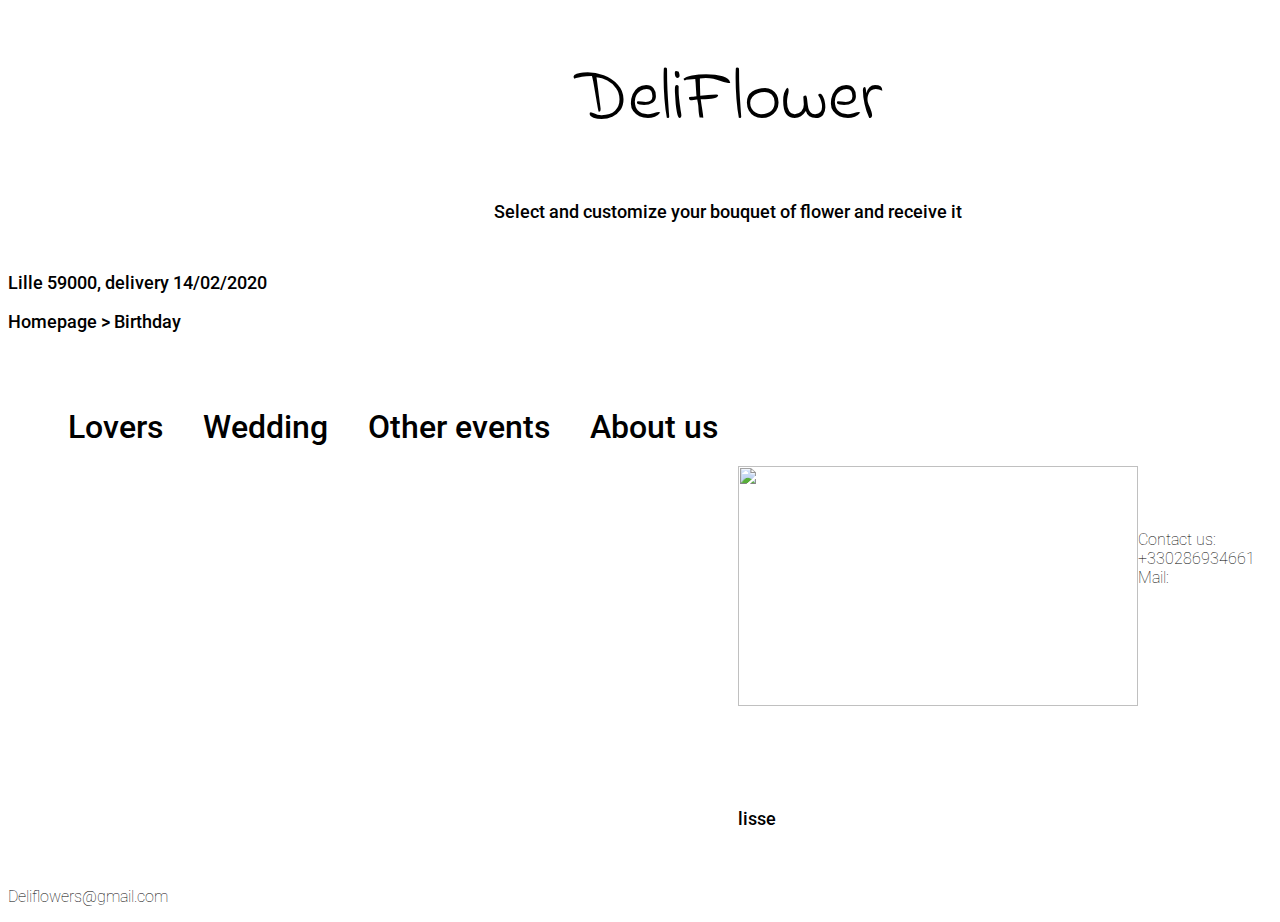
==== birthday.html @ 3c22bda8 "Add files via upload" ====
<!DOCTYPE html>
<html>
	<head>
		<title>
		DeliFlower
		</title>
		<link href="https://fonts.googleapis.com/css2?family=Lora:wght@600;700&family=Roboto:wght@500;700&display=swap" rel="stylesheet">
		<link href="https://fonts.googleapis.com/css2?family=Indie+Flower&display=swap" rel="stylesheet">
		<link rel="stylesheet"  href="css/style.css">
		<link rel="stylesheet"  href="css/components/bannerpg.css">
		<link rel="stylesheet"  href="css/components/card.css">
	</head>
		<body>
				
				<div class="bannerpg">
					<h1>
					DeliFlower
					</h1>
					

					<h3>
					Select and customize your bouquet of flower and receive it
					</h3>
				</div>	

					<h3>
						Lille 59000, delivery 14/02/2020
					</h3>
					<h3>
						Homepage > Birthday
					</h3>
				<nav>
				<ul class="navlist">	
					<li> 
						<a href="" class="btn-grey"> 	<h2> Lovers </h2>
						</a>
					</li>

					<li> 
						<a href="" class="btn-grey"> 	<h2> Wedding </h2>
						</a>
					</li>

					<li> 
						<a href="" class="btn-grey"> 	<h2> Other events </h2>
						</a>
					</li>

					<li> 
						<a href="" class="btn-grey"> 	<h2> About us</h2>
						</a>
					</li>		
				</ul>
				</nav>

				<ul class="navlist"> 
					<li>
						<img src="images/joy.jpg" class="card"> 
						<h3>
							lisse
						</h3>	
						
					</li>
				</ul> 
					
				<div class="avatar">
				</div>
						


				<p>
					Contact us: +330286934661 Mail: Deliflowers@gmail.com
				</p>	
		</body>
</html>
---- css/style.css ----
body	{
	background: #FFFFFF; ;
	color: #000000;
	font-family: 'Roboto', serif;
	font-size: 16px;
	font-weight: lighter;
}

/* Main title */
h1	{
	font-family: 'Indie Flower', cursive;
	color: black;
	font-size: 72px;
	font-weight: 400;
}


/* Event */
h2	{
	font-family: 'Roboto';
	color: #000000;
	font-size: 32px;
	font-weight: 500;

}

/* Subtitle */
h3	{
	font-family: "Roboto";
	color: #000000;
	font-size: 18px;
	font-weight: 500;
}

/* link */

a {
	font-family: 'Roboto', sans-serif;
	text-decoration: none;
	color: #000000;
	font-weight: 500;
	font-size: 16px;
	}	

/* link 2 */
??


/* btn events */
.btn-grey {
	background-color: rgb(201,201,201);
	color: #090909;
	padding: 0px;
	border-radius: 0px;
	width: 280px;
	height: 54px;
	text-align: center;
}

/* card */
.card {
	background-color: white;
	padding: 0px;
	width: 400px;
	height: 240px;
}
.text-card {
	background-color: ##E8DED2;
	width: 400px ;
	height: 65px;
}

.big-card {
	background-color: white;
	padding: 50% ;
	width: 593px;
	height: 474px;
}

/* avatar */
.avatar {
	border-radius: 50%;
	width: 48px;
	height: 48px;
}

nav {
	width: 100%;
	height:100px;
	line-height;
}

.navlist {

}

.navlist li {
	list-style: none;
	display: inline-block;
	float: left;
	line-height: 100px;
}

.navlist li a  {
	display: block;
	text-decoration: none;
	font-size: 14px;
	font-family: 'Roboto', sans-serif;
	font-weight: 500;
	padding: 0 20px;
}
---- css/components/bannerpg.css ----
/* banner pg */
.bannerpg {
	background-image:url(../../images/intestazione.jpg);
	color: #C4C4C4;
	width: 1440px;
	height: 206px;
	background-size: cover;
	background-position: center;
	left: 0px;
	top: 0px;
}

.bannerpg-gray {
	width: 1440px;
	height: 206px;
	color: #C4C4C4
}

.bannerpg h1 {
	color: black;
	text-align: center;
	left: 262px;
	top: 10px;
}

.bannerpg h3 {
	color: black;
	text-align: center;
	left: 246px;
	top: 111px;
}

body {
	background: #FFFFFF; ;
	color: #000000;
	font-family: 'Roboto', serif;
	font-size: 16px;
	font-weight: lighter;
}
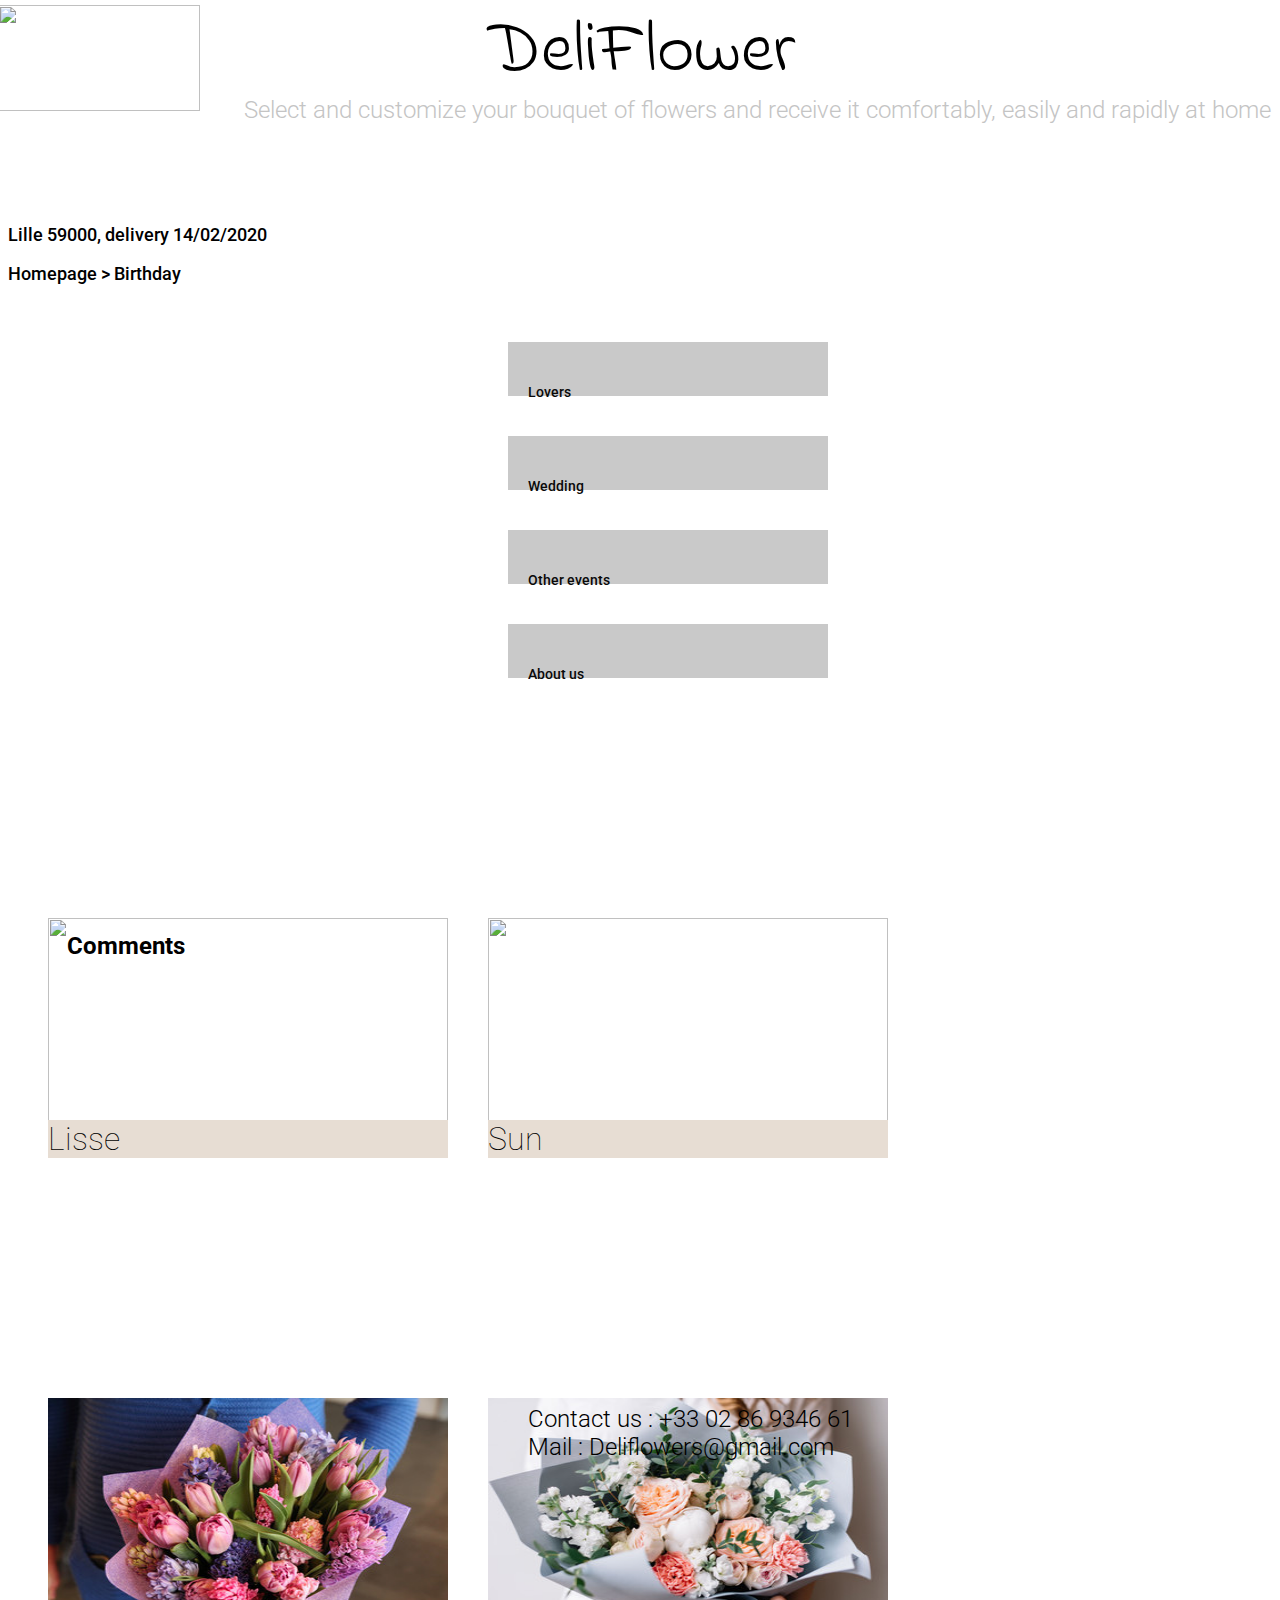
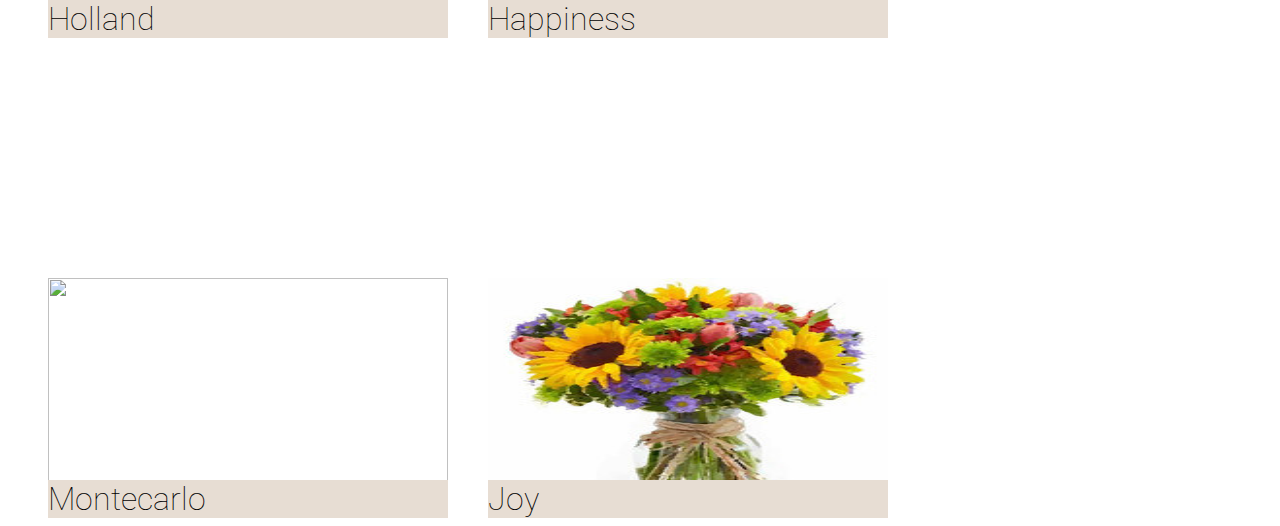
==== commit ead4e900: "Add files via upload" ====
--- a/birthday.html
+++ b/birthday.html
@@ -8,68 +8,89 @@
 		<link href="https://fonts.googleapis.com/css2?family=Indie+Flower&display=swap" rel="stylesheet">
 		<link rel="stylesheet"  href="css/style.css">
 		<link rel="stylesheet"  href="css/components/bannerpg.css">
-		<link rel="stylesheet"  href="css/components/card.css">
 	</head>
 		<body>
-				
-				<div class="bannerpg">
-					<h1>
-					DeliFlower
-					</h1>
-					
-
-					<h3>
-					Select and customize your bouquet of flower and receive it
-					</h3>
-				</div>	
-
+			<header>
+			<div class="bannerpg">
+				<img id="logo" src="images/Logo.png">
+				<img id="OrangeDot" src="images/OrangeDot.png">
+				<h1>DeliFlower</h1>
+				<p>Select and customize your bouquet of flowers and receive it comfortably, easily and rapidly at home</p>
+			</div>
+		</header>
+			
+				<div class="PostalCode">	
 					<h3>
 						Lille 59000, delivery 14/02/2020
 					</h3>
+				</div>		
 					<h3>
 						Homepage > Birthday
 					</h3>
 				<nav>
 				<ul class="navlist">	
+					<li> <a href="lovers.html" class="btn-grey">  Lovers </a> </li>
+
 					<li> 
-						<a href="" class="btn-grey"> 	<h2> Lovers </h2>
+						<a href="" class="btn-grey"> Wedding
 						</a>
 					</li>
 
 					<li> 
-						<a href="" class="btn-grey"> 	<h2> Wedding </h2>
+						<a href="" class="btn-grey"> 	 Other events
 						</a>
 					</li>
 
 					<li> 
-						<a href="" class="btn-grey"> 	<h2> Other events </h2>
-						</a>
-					</li>
-
-					<li> 
-						<a href="" class="btn-grey"> 	<h2> About us</h2>
+						<a href="Aboutus.html" class="btn-grey"> 	About us
 						</a>
 					</li>		
 				</ul>
 				</nav>
+						
+	<div class="container">
+	<div class="cards";> 
 
-				<ul class="navlist"> 
-					<li>
-						<img src="images/joy.jpg" class="card"> 
-						<h3>
-							lisse
-						</h3>	
-						
-					</li>
-				</ul> 
-					
-				<div class="avatar">
-				</div>
-						
+		<div class="card-bouquets">
+			<img src="images/Lisse.jpg";>
+			<div class="CardTitles"> Lisse</div>
+			
+		</div>
+
+		<div class="card-bouquets">
+			<img class="img"; src="images/Sun.jpg";>
+			<div class="CardTitles"> Sun</div>
+		</div>
+
+		<div class="card-bouquets">
+			<img class="img"; src="images/Holland.jpg";>
+			<div class="CardTitles"> Holland</div>	
+		</div>
+
+		<div class="card-bouquets">
+			<img class="img"; src="images/Happiness.jpg";>
+			<div class="CardTitles"> Happiness</div>
+		</div>
+
+		<div class="card-bouquets">
+			<img class="img"; src="images/Monetcarlo.jpg"; >
+			<div class="CardTitles"> Montecarlo</div>
+		</div>
+
+		<div class="card-bouquets">
+			<img class="img"; src="images/Joy.jpg"; >
+			<div class="CardTitles"> Joy</div>
+		</div>
+
+		<div class="comments">
+			<h4>
+				Comments
+			</h4>
+		</div>
 
 
-				<p>
-					Contact us: +330286934661 Mail: Deliflowers@gmail.com
-				</p>	
+		</body>
+			<div class="Contact">
+				<p>Contact us : +33 02 86 9346 61<br>Mail : Deliflowers@gmail.com</p>	
 		</body>
 </html>--- a/css/style.css
+++ b/css/style.css
@@ -1,3 +1,4 @@
+/*CSS*/
 
 body	{
 	background: #FFFFFF; ;
@@ -33,6 +34,14 @@
 	font-weight: 500;
 }
 
+h4 {
+	font-family: "Roboto";
+	color: #000000;
+	font-size: 24px;
+	font-weight: bold;
+
+}
+
 /* link */
 
 a {
@@ -43,8 +52,11 @@
 	font-size: 16px;
 	}	
 
-/* link 2 */
-??
+.btn {
+	width: 200px;
+	height: 50px;
+	background-color: red;
+}
 
 
 /* btn events */
@@ -55,27 +67,160 @@
 	border-radius: 0px;
 	width: 280px;
 	height: 54px;
-	text-align: center;
-}
+	margin: 40px 0px 0px 460px;
+	float: left;
+
+}
+
 
 /* card */
-.card {
-	background-color: white;
+.cards{
+	margin: 10px;
+	padding: 10px;
+}
+
+
+.card-bouquets {
+	width: 400px;
+	height: 240px;
+	margin: 240px 20px 0px 20px;
+	font-family: Roboto;
+	font-size: 32px;
+	font-weight:500px;
+	text-align: left;
+	float: left;
+}
+
+.card-bouquets img{
+	width: 400px;
+	height: 240px;
+}
+
+.card-bouquets2 {
+	width: 400px;
+	height: 240px;
+	margin: 40px 0px 0px 460px;
+	font-family: Roboto;
+	font-size: 32px;
+	font-weight: 500px;
+	text-align: left;
+	float: left;
+}
+
+.text-card {
+	position: relative;
+	margin-top: -46px;
+	background-color: #E7DDD3
+}
+
+.TitleFlower {
+	position: absolute;
+	left: 67px;
+	top: 401px;
+}
+
+.FlowerDescription {
+	position: absolute;
+	left: 67px;
+	top: 457px;
+	width: 350px;
+}
+
+.FlowerDescription body {
+	background: #FFFFFF;
+	color: #000000;
+	font-family: 'Roboto', serif;
+	font-size: 16px;
+	font-weight: lighter;
+	left: 67px;
+	top: 457px;
+}
+
+.info {
+	position: absolute;
+	left: 67px;
+	top: 700px;
+}
+
+.info2 {
+	position: absolute;
+	left: 67px;
+	top: 720px;
+}
+
+.info3 {
+	position: absolute;
+	left: 67px;
+	top: 740px;
+}
+
+.comments {
+	position: absolute;
+	left: 67px;
+	top: 900px;
+}
+
+.grey-comments {
+	background-color: #EDEDED;
+	color: black;
 	padding: 0px;
-	width: 400px;
-	height: 240px;
-}
-.text-card {
-	background-color: ##E8DED2;
-	width: 400px ;
-	height: 65px;
-}
-
-.big-card {
-	background-color: white;
-	padding: 50% ;
+	border-radius: 0px;
+	width: 356px;
+	height: 50px;
+	margin: 40px 0px 0px 460px;
+}
+
+
+.bigcard{
+	margin: 10px;
+	padding : 30px;
+}
+
+.bigcard-bouquet{
 	width: 593px;
 	height: 474px;
+	border-radius: 44px;
+	left: 652px;
+	top: 261px;
+}
+
+.bigcard-bouquet img{
+	width: 593px;
+	height: 474px;
+
+}
+
+
+.price {
+	position: absolute;
+	left: 854px;
+	top: 735px;
+}
+
+.ratings {
+	position: absolute;
+	left: 681px;
+	top: 782px;
+}
+
+.btn-beige {
+	background-color: rgb(232, 222, 210);
+	color: #090909;
+	padding: 0px;
+	border-radius: 0px;
+	width: 280px;
+	height: 54px;
+	margin: 40px 0px 0px 460px;
+	float: left;
+	text-align: center;
+}
+
+.btn-beige a {
+	text-align: center;
+	font-family: "Roboto";
+	color: #000000;
+	font-size: 24px;
+	font-weight: bold;
 }
 
 /* avatar */
@@ -111,3 +256,135 @@
 	padding: 0 20px;
 }
 
+/*CSS FOR EVENTS PAGE*/
+
+
+
+
+/* GENERAL */
+
+.PostalCode p{
+
+	position: absolute;
+	width: 355px;
+	height: 38px;
+	margin-left: 20px;
+	margin-top: 100px;
+}
+
+.TypeEvent p{
+	position: absolute;
+	margin-left: 20px;
+	margin-top: 175px;
+}
+
+
+
+
+/* HEADER */
+
+header{
+	height: 206px;
+	background : url("images/Header.png") center;
+	width: 1368px;
+	margin-top: -10px;
+	margin-left: -10px;
+}
+
+header h1{
+	font-family: Indie Flower;
+	font-size: 72px;
+	font-weight: 400;
+	margin: 10px 400px 108px 246px;
+	padding-bottom: 13px;
+}
+
+
+p { 
+	font-family: Roboto;
+	font-weight: 300;
+	font-size: 24px;
+	margin: -130px 0px 100px 246px;
+}
+
+#logo{
+	position: absolute;
+	width: 202px;
+	height: 106px;
+	margin-top: 5px;
+}
+
+#OrangeDot{
+	position: absolute;
+	width: 48px;
+	height: 48px;
+	margin: 15px 0px 0px 1300px;
+
+}
+
+
+/* Events */
+
+.cards{
+	margin: 10px;
+	padding : 10px;
+
+}
+
+.Card-Event{
+	width: 400px;
+	height: 240px;
+	margin: 240px 20px 0px 20px ;
+	font-family: Roboto;
+	font-size: 32px;
+	font-weight: 500px;
+	text-align: center;
+	float: left;
+}
+
+.Card-Event img{
+	width: 400px;
+	height: 240px;
+}
+
+
+.Card-OtherEvents{
+	width: 400px;
+	height: 240px;
+	margin: 40px 0px 0px 460px ;
+	font-family: Roboto;
+	font-size: 32px;
+	font-weight: 500px;
+	text-align: center;
+	float: left;
+}
+
+.CardTitles{
+	position: relative;
+	margin-top: -46px;
+	background-color: #E7DDD3;
+}
+
+
+
+/* Contact */
+
+.Contact p{
+	font-family: Roboto;
+	position: absolute;
+	width: 484px;
+	height: 32px;
+	margin-left: 500px;
+	margin-top: 983px;
+}
+
+
+
+
+
+/*CSS FOR EVENTS PAGE */
+
+
+
+
+/*CSS FOR EVENTS PAGE */